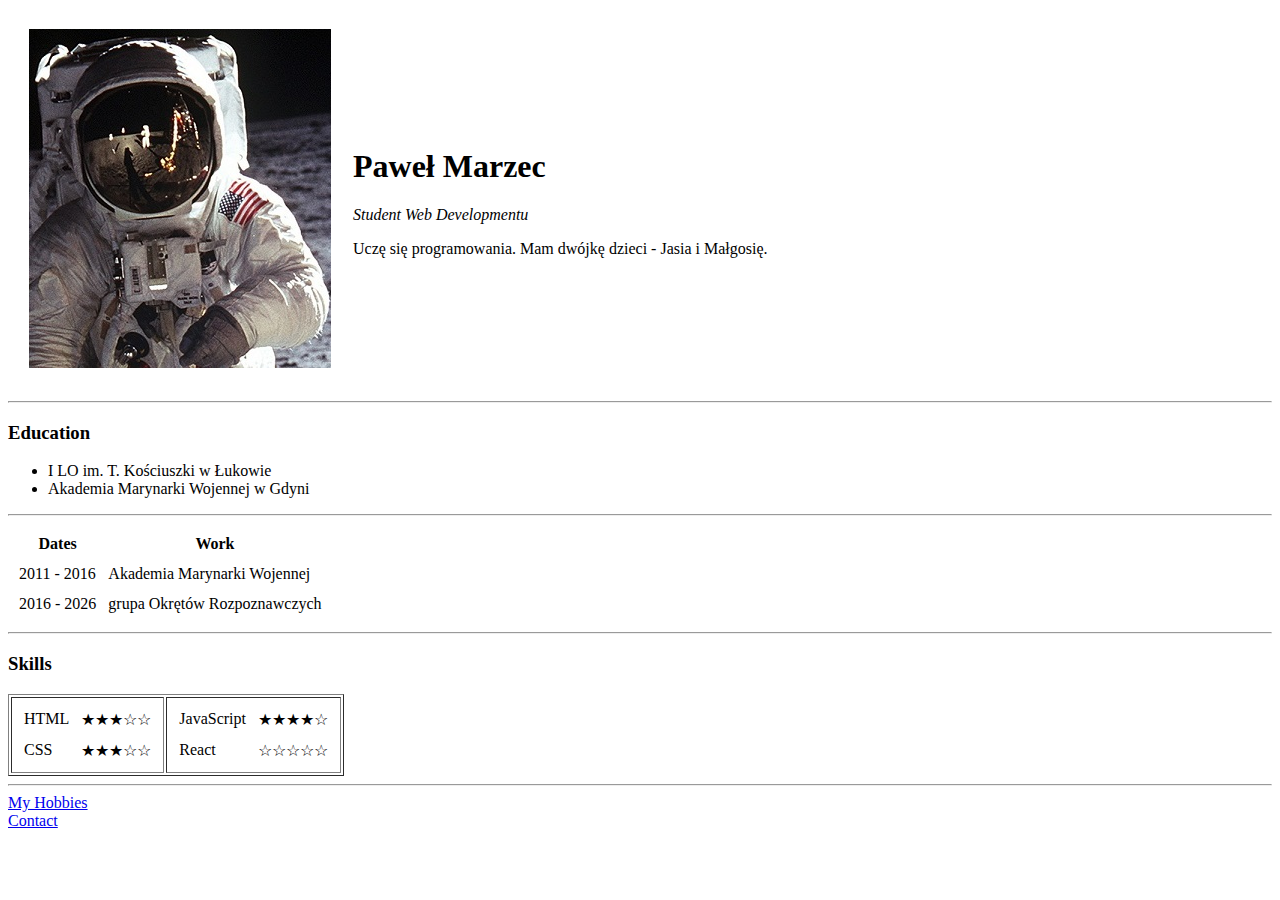
==== index.html @ c0af2081 "Add initial CV website files" ====
<!DOCTYPE html>
<html lang="pl" dir="ltr">
  <head>
    <meta charset="utf-8">
    <title>Pawel's Personal Site</title>
  </head>
  <body>
    <table cellspacing="20">
      <tr>
        <td><img src="images/astronaut.jpg" alt="Buzz Aldrin's photo on Moon"></td>
        <td><h1>Paweł Marzec</h1>
          <p><em>Student Web Developmentu</em></p>
          <p>Uczę się programowania. Mam dwójkę dzieci - Jasia i Małgosię.</p></td>
      </tr>
    </table>
    <hr>
    <h3>Education</h3>
    <Ul>
      <li>I LO im. T. Kościuszki w Łukowie</li>
      <li>Akademia Marynarki Wojennej w Gdyni</li>
    </Ul>
    <hr/>
    <table cellspacing="10">
      <thead>
        <tr>
          <th>Dates</th>
          <th>Work</th>
        </tr>
      </thead>
      <tbody>
        <tr>
          <td>2011 - 2016</td>
          <td>Akademia Marynarki Wojennej</td>
        </tr>
        <tr>
          <td>2016 - 2026</td>
          <td>grupa Okrętów Rozpoznawczych</td>
        </tr>
      </tbody>
    </table>
    <hr/>
    <h3>Skills</h3>
    <table border="1">
      <tr>
        <td>
          <table cellspacing="10">
            <tr>
              <td>HTML</td>
              <td>★★★☆☆</td>
            </tr>
            <tr>
              <td>CSS</td>
              <td>★★★☆☆</td>
            </tr>
          </table>
        </td>
        <td>
          <table cellspacing="10">
            <tr>
              <td>JavaScript</td>
              <td>★★★★☆</td>
            </tr>
            <tr>
            <td>React</td>
            <td>☆☆☆☆☆</td>
          </tr>
        </table>
        </td>
    </table>
    <hr/>
    <a href="myHobbies.html">My Hobbies</a> <br/>
    <a href="contact.html">Contact</a>

  </body>
</html>
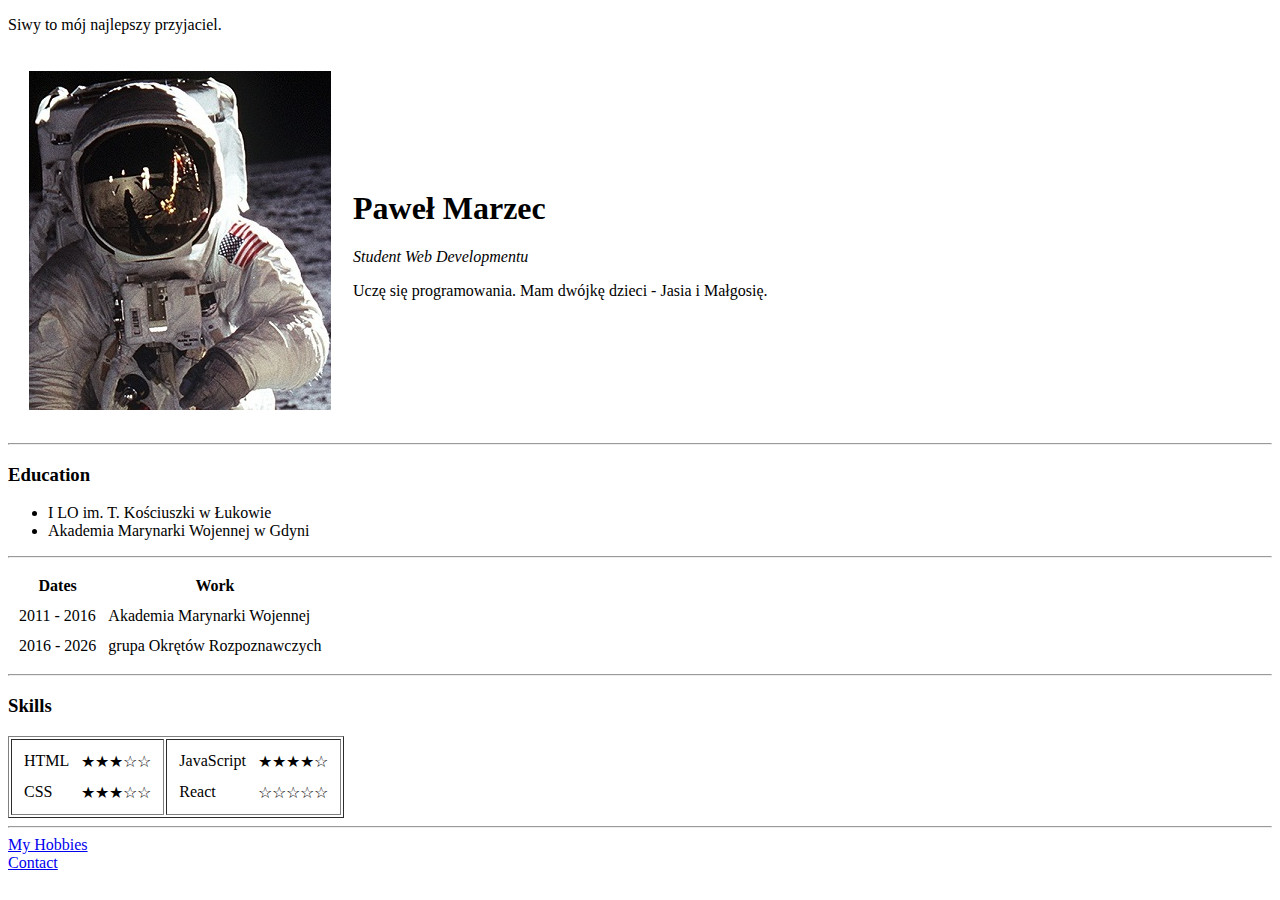
==== commit 17b9d4e5: "Add files via upload" ====
--- a/index.html
+++ b/index.html
@@ -11,6 +11,7 @@
         <td><h1>Paweł Marzec</h1>
           <p><em>Student Web Developmentu</em></p>
           <p>Uczę się programowania. Mam dwójkę dzieci - Jasia i Małgosię.</p></td>
+          <p>Siwy to mój najlepszy przyjaciel.</p>
       </tr>
     </table>
     <hr>
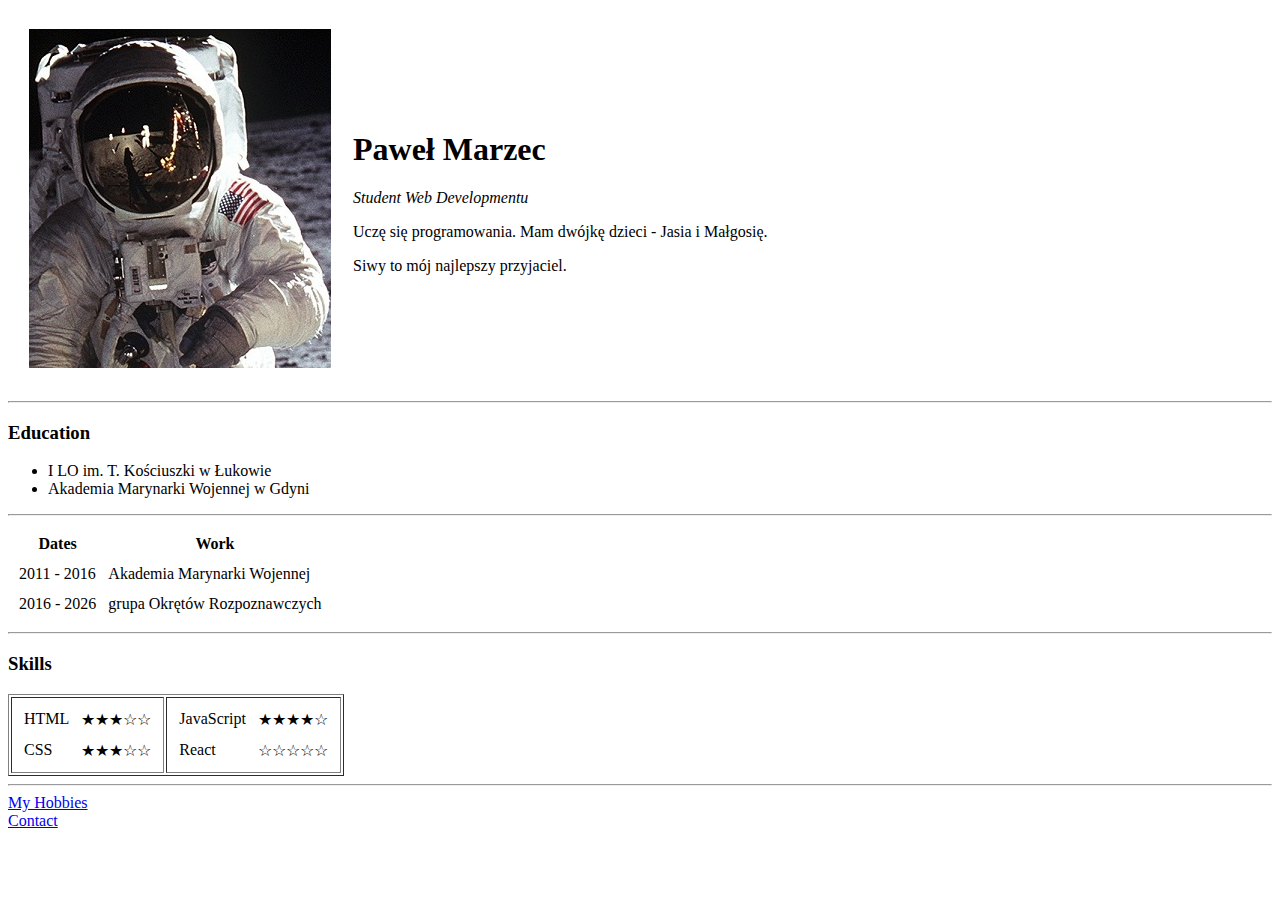
==== commit b056f19e: "Add files via upload" ====
--- a/index.html
+++ b/index.html
@@ -10,8 +10,8 @@
         <td><img src="images/astronaut.jpg" alt="Buzz Aldrin's photo on Moon"></td>
         <td><h1>Paweł Marzec</h1>
           <p><em>Student Web Developmentu</em></p>
-          <p>Uczę się programowania. Mam dwójkę dzieci - Jasia i Małgosię.</p></td>
-          <p>Siwy to mój najlepszy przyjaciel.</p>
+          <p>Uczę się programowania. Mam dwójkę dzieci - Jasia i Małgosię.</p>
+          <p>Siwy to mój najlepszy przyjaciel.</p></td>
       </tr>
     </table>
     <hr>
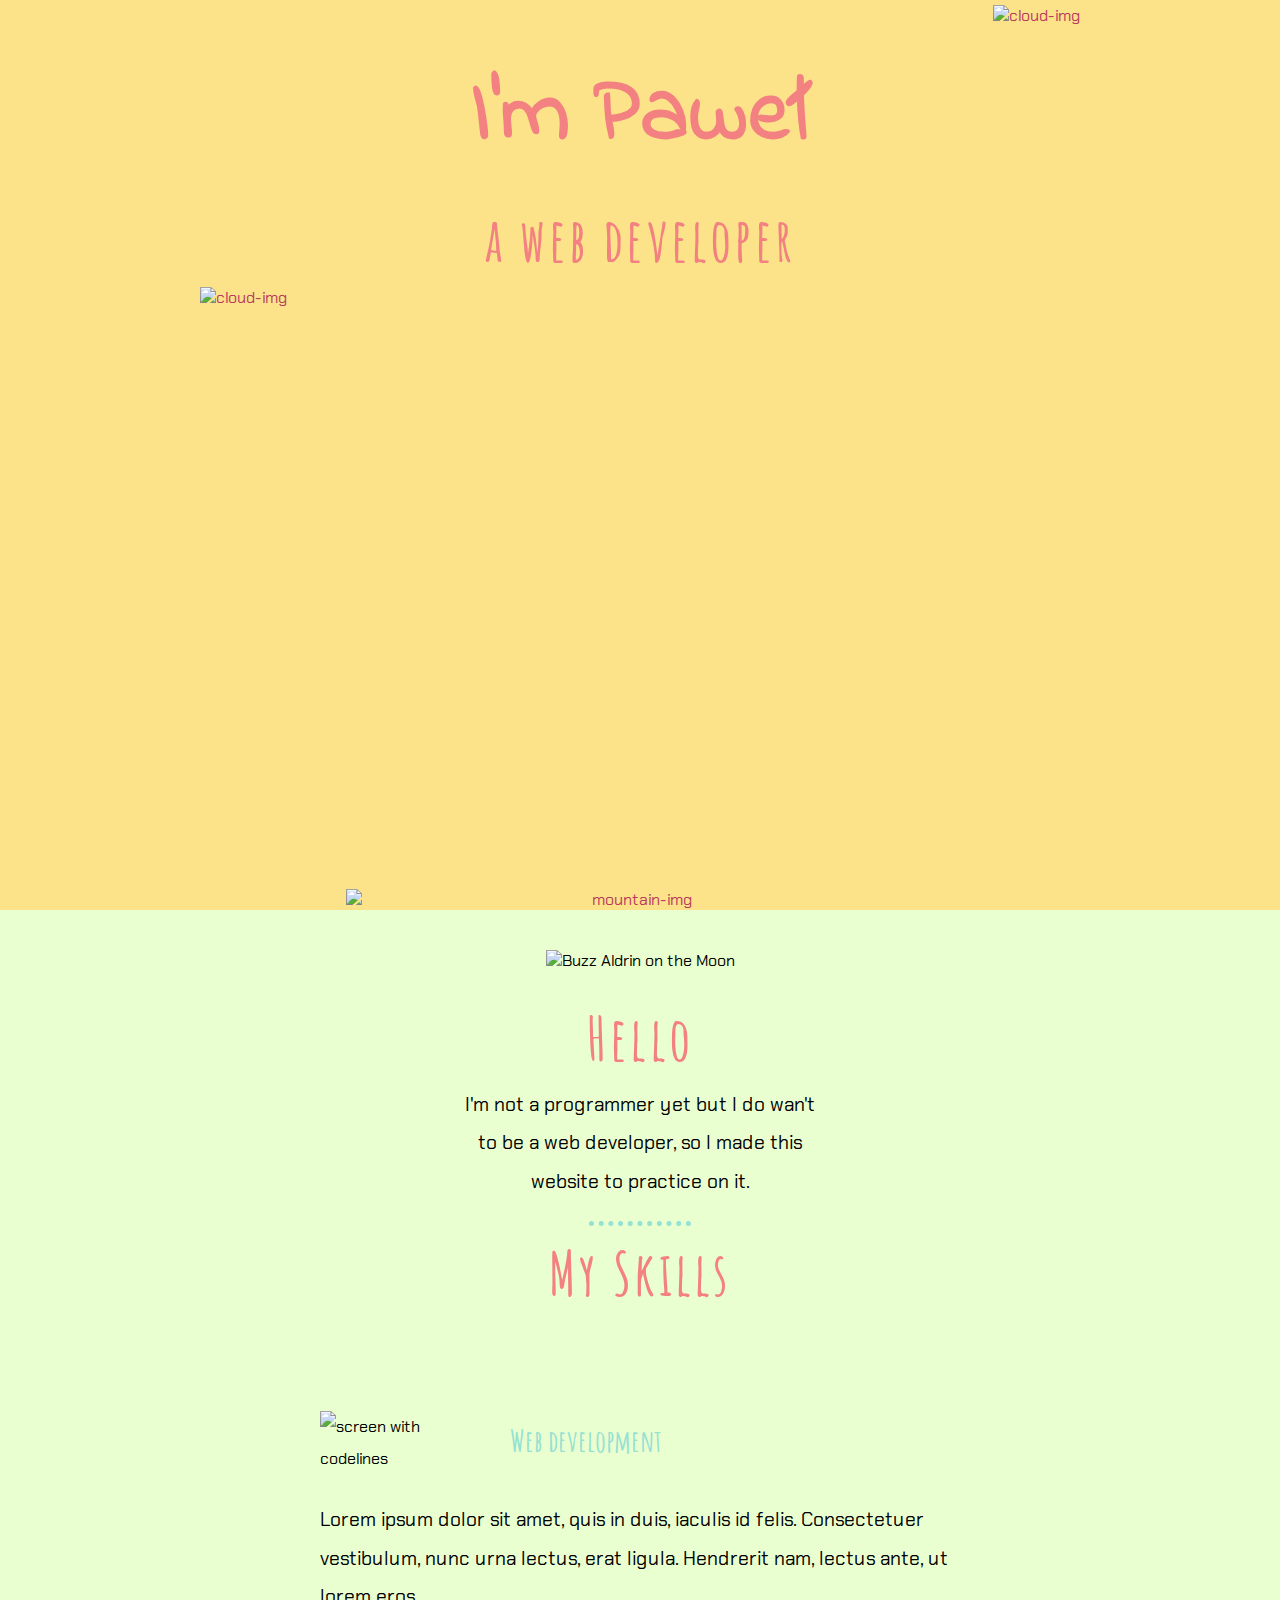
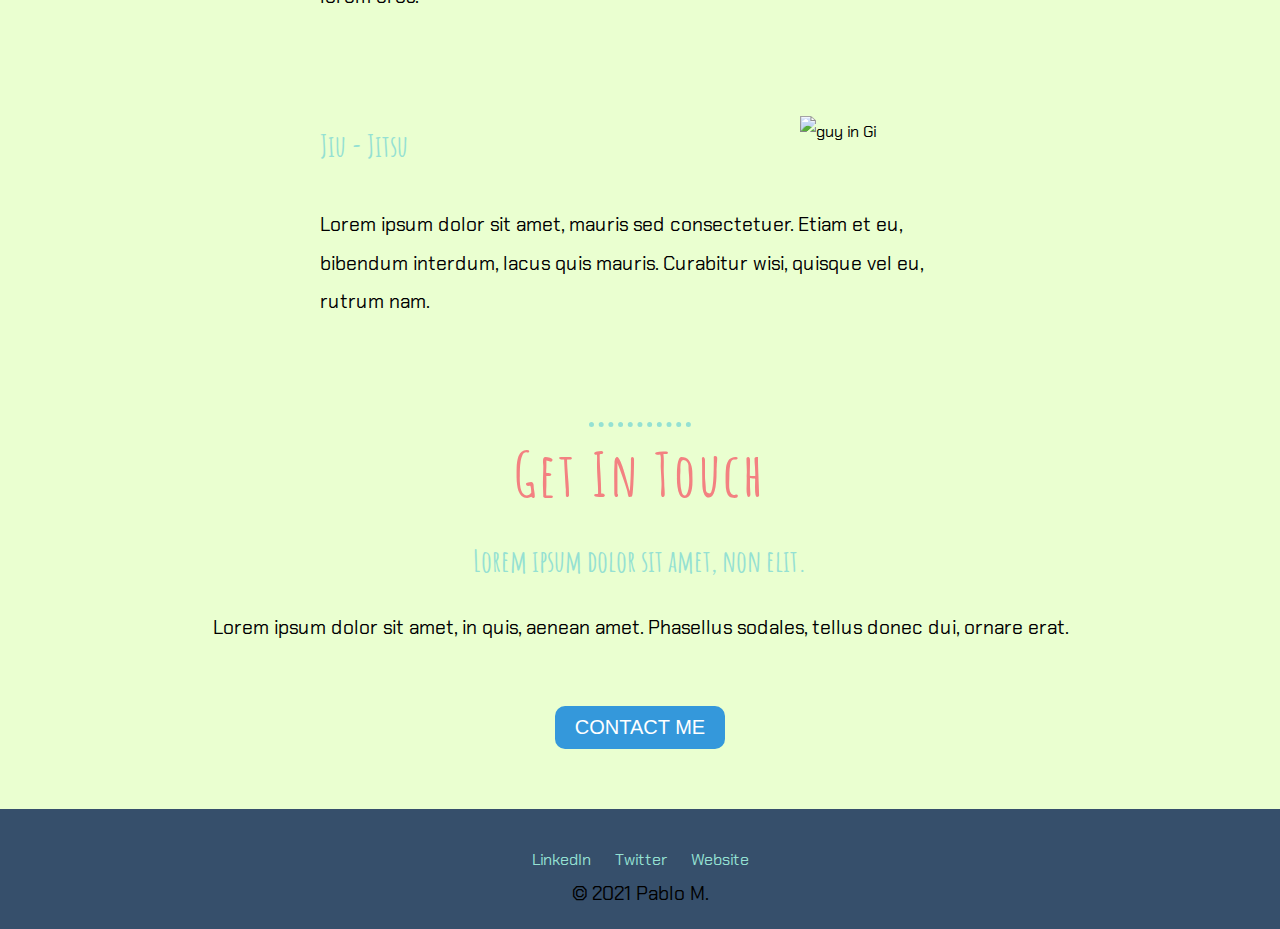
==== commit 7ba90bb0: "Add files via upload" ====
--- a/index.html
+++ b/index.html
@@ -1,76 +1,62 @@
 <!DOCTYPE html>
-<html lang="pl" dir="ltr">
-  <head>
-    <meta charset="utf-8">
-    <title>Pawel's Personal Site</title>
-  </head>
-  <body>
-    <table cellspacing="20">
-      <tr>
-        <td><img src="images/astronaut.jpg" alt="Buzz Aldrin's photo on Moon"></td>
-        <td><h1>Paweł Marzec</h1>
-          <p><em>Student Web Developmentu</em></p>
-          <p>Uczę się programowania. Mam dwójkę dzieci - Jasia i Małgosię.</p>
-          <p>Siwy to mój najlepszy przyjaciel.</p></td>
-      </tr>
-    </table>
-    <hr>
-    <h3>Education</h3>
-    <Ul>
-      <li>I LO im. T. Kościuszki w Łukowie</li>
-      <li>Akademia Marynarki Wojennej w Gdyni</li>
-    </Ul>
-    <hr/>
-    <table cellspacing="10">
-      <thead>
-        <tr>
-          <th>Dates</th>
-          <th>Work</th>
-        </tr>
-      </thead>
-      <tbody>
-        <tr>
-          <td>2011 - 2016</td>
-          <td>Akademia Marynarki Wojennej</td>
-        </tr>
-        <tr>
-          <td>2016 - 2026</td>
-          <td>grupa Okrętów Rozpoznawczych</td>
-        </tr>
-      </tbody>
-    </table>
-    <hr/>
-    <h3>Skills</h3>
-    <table border="1">
-      <tr>
-        <td>
-          <table cellspacing="10">
-            <tr>
-              <td>HTML</td>
-              <td>★★★☆☆</td>
-            </tr>
-            <tr>
-              <td>CSS</td>
-              <td>★★★☆☆</td>
-            </tr>
-          </table>
-        </td>
-        <td>
-          <table cellspacing="10">
-            <tr>
-              <td>JavaScript</td>
-              <td>★★★★☆</td>
-            </tr>
-            <tr>
-            <td>React</td>
-            <td>☆☆☆☆☆</td>
-          </tr>
-        </table>
-        </td>
-    </table>
-    <hr/>
-    <a href="myHobbies.html">My Hobbies</a> <br/>
-    <a href="contact.html">Contact</a>
+<html lang="pl">
+<head>
+  <meta charset="UTF-8">
+  <meta name="viewport" content="width=device-width, initial-scale=1.0">
+  <meta http-equiv="X-UA-Compatible" content="ie=edge">
+  <title>Paweł Marzec</title>
+  <link rel="stylesheet" href="css/styles.css">
+  <link rel="icon" href="favicon.ico">
+<link href="https://fonts.googleapis.com/css2?family=Amatic+SC&family=Chakra+Petch:wght@300&family=Indie+Flower&display=swap" rel="stylesheet">
+</head>
 
-  </body>
+
+<body>
+
+<div class="top-container">
+  <img class="top-cloud" src="images/cloud.png" alt="cloud-img">
+  <h1>I'm Paweł</h1>
+  <h2 class="subtitle">a web developer</h2>
+  <img class="bottom-cloud" src="images/cloud.png" alt="cloud-img">
+  <img class="mountain" src="images/mountain.png" alt="mountain-img">
+</div>
+
+<div class="middle-container">
+  <div class="profile">
+    <img class="profile" src="images/astronaut.png" alt="Buzz Aldrin on the Moon">
+    <h2>Hello</h2>
+    <p class="intro">I'm not a programmer yet but I do wan't to be a web developer, so I made this website to practice on it. </p>
+  </div>
+  <hr>
+  <div class="skills">
+    <h2>My Skills</h2>
+    <div class="skill-row">
+      <img class="coding-img" src="https://image.flaticon.com/icons/png/512/1006/1006363.png" alt="screen with codelines">
+      <h3>Web development</h3>
+      <p>Lorem ipsum dolor sit amet, quis in duis, iaculis id felis. Consectetuer vestibulum, nunc urna lectus, erat ligula. Hendrerit nam, lectus ante, ut lorem eros.</p>
+    </div>
+    <div class="skill-row">
+      <img class="jiuJitsu-img" src="https://image.flaticon.com/icons/png/512/2621/2621691.png" alt="guy in Gi">
+      <h3>Jiu - Jitsu</h3>
+      <p>Lorem ipsum dolor sit amet, mauris sed consectetuer. Etiam et eu, bibendum interdum, lacus quis mauris. Curabitur wisi, quisque vel eu, rutrum nam.</p>
+    </div>
+  </div>
+  <hr>
+  <div class="contact-me">
+    <h2>Get In Touch</h2>
+    <h3>Lorem ipsum dolor sit amet, non elit.</h3>
+    <p>Lorem ipsum dolor sit amet, in quis, aenean amet. Phasellus sodales, tellus donec dui, ornare erat.</p>
+    <a class="btn" href="mailto:name@email.com">CONTACT ME</a>
+  </div>
+</div>
+
+
+<div class="bottom-container">
+  <a class="footer-link" href="https://www.linkedin.com/">LinkedIn</a>
+  <a class="footer-link" href="https://twitter.com/">Twitter</a>
+  <a class="footer-link" href="https://www.appbrewery.co/">Website</a>
+  <p>© 2021 Pablo M.</p>
+</div>
+
+</body>
 </html>
--- a/css/styles.css
+++ b/css/styles.css
@@ -0,0 +1,135 @@
+body {
+  background-color: #EAFFD0;
+  font-family: 'Chakra Petch', sans-serif;
+  margin: 0;
+  text-align: center;
+}
+
+.top-container {
+  background-color: #FCE38A;
+  color: #B83B5E;
+  padding: 5px;
+  position: relative;
+  height: 100vh;
+}
+
+h1 {
+  color: #F38181;
+  font-family: 'Indie Flower', cursive;
+  font-size: 5.652rem;
+  margin: 20px;
+  padding-top: 25px;
+}
+
+h2 {
+  color: #F38181;
+  font-family: 'Amatic SC', cursive;
+  font-size: 3.7rem;
+  margin: 10px;
+  letter-spacing: .2rem;
+}
+h2 .subtitile {
+  font-weight: normal;
+  line-height: 2;
+  margin: 0;
+}
+
+p {
+  display: block;
+  line-height: 2;
+  font-size: 1.2rem;
+}
+
+.intro {
+  width: 30%;
+  margin: auto;
+}
+
+h3 {
+  color: #95E1D3;
+  font-family: 'Amatic SC', cursive;
+  font-size: 30px;
+}
+
+hr{
+
+  color: #95E1D3;
+  width: 8%;
+  border-style: none;
+  border-top: dotted 5px;
+}
+
+a {
+  color: #95E1D3;
+}
+
+.top-cloud {
+  position: absolute;
+  right: 200px;
+}
+
+.bottom-cloud {
+  position: absolute;
+  left: 200px;
+}
+
+.mountain {
+  position: absolute;
+  width: 45vw;
+  bottom: 0;
+  left: 50%;
+  margin-left: -294px;
+}
+
+.profile {
+  margin: 20px;
+}
+
+div .skill-row {
+  width: 50%;
+  margin: 100px auto 100px auto;
+  text-align: left;
+  line-height: 2;
+}
+
+.skill-row img {
+  width: 25%;
+}
+
+.coding-img {
+  float: left;
+  margin-right: 30px;
+}
+
+.jiuJitsu-img {
+  float: right;
+  margin-left: 30px;
+}
+.btn {
+  display: inline-block;
+  background: #3498db;
+ border-radius: 10px;
+ font-family: Arial;
+ color: #ffffff;
+ font-size: 20px;
+ padding: 10px 20px 10px 20px;
+ text-decoration: none;
+ margin:40px auto;
+}
+
+.bottom-container {
+  background-color: #364F6B;
+  height: 80px;
+  margin-top: 20px;
+  padding-top: 40px;
+  width: 100%;
+}
+
+.bottom-container p {
+  margin: 5px auto;
+}
+
+.footer-link {
+  margin: 10px;
+  text-decoration: none;
+}
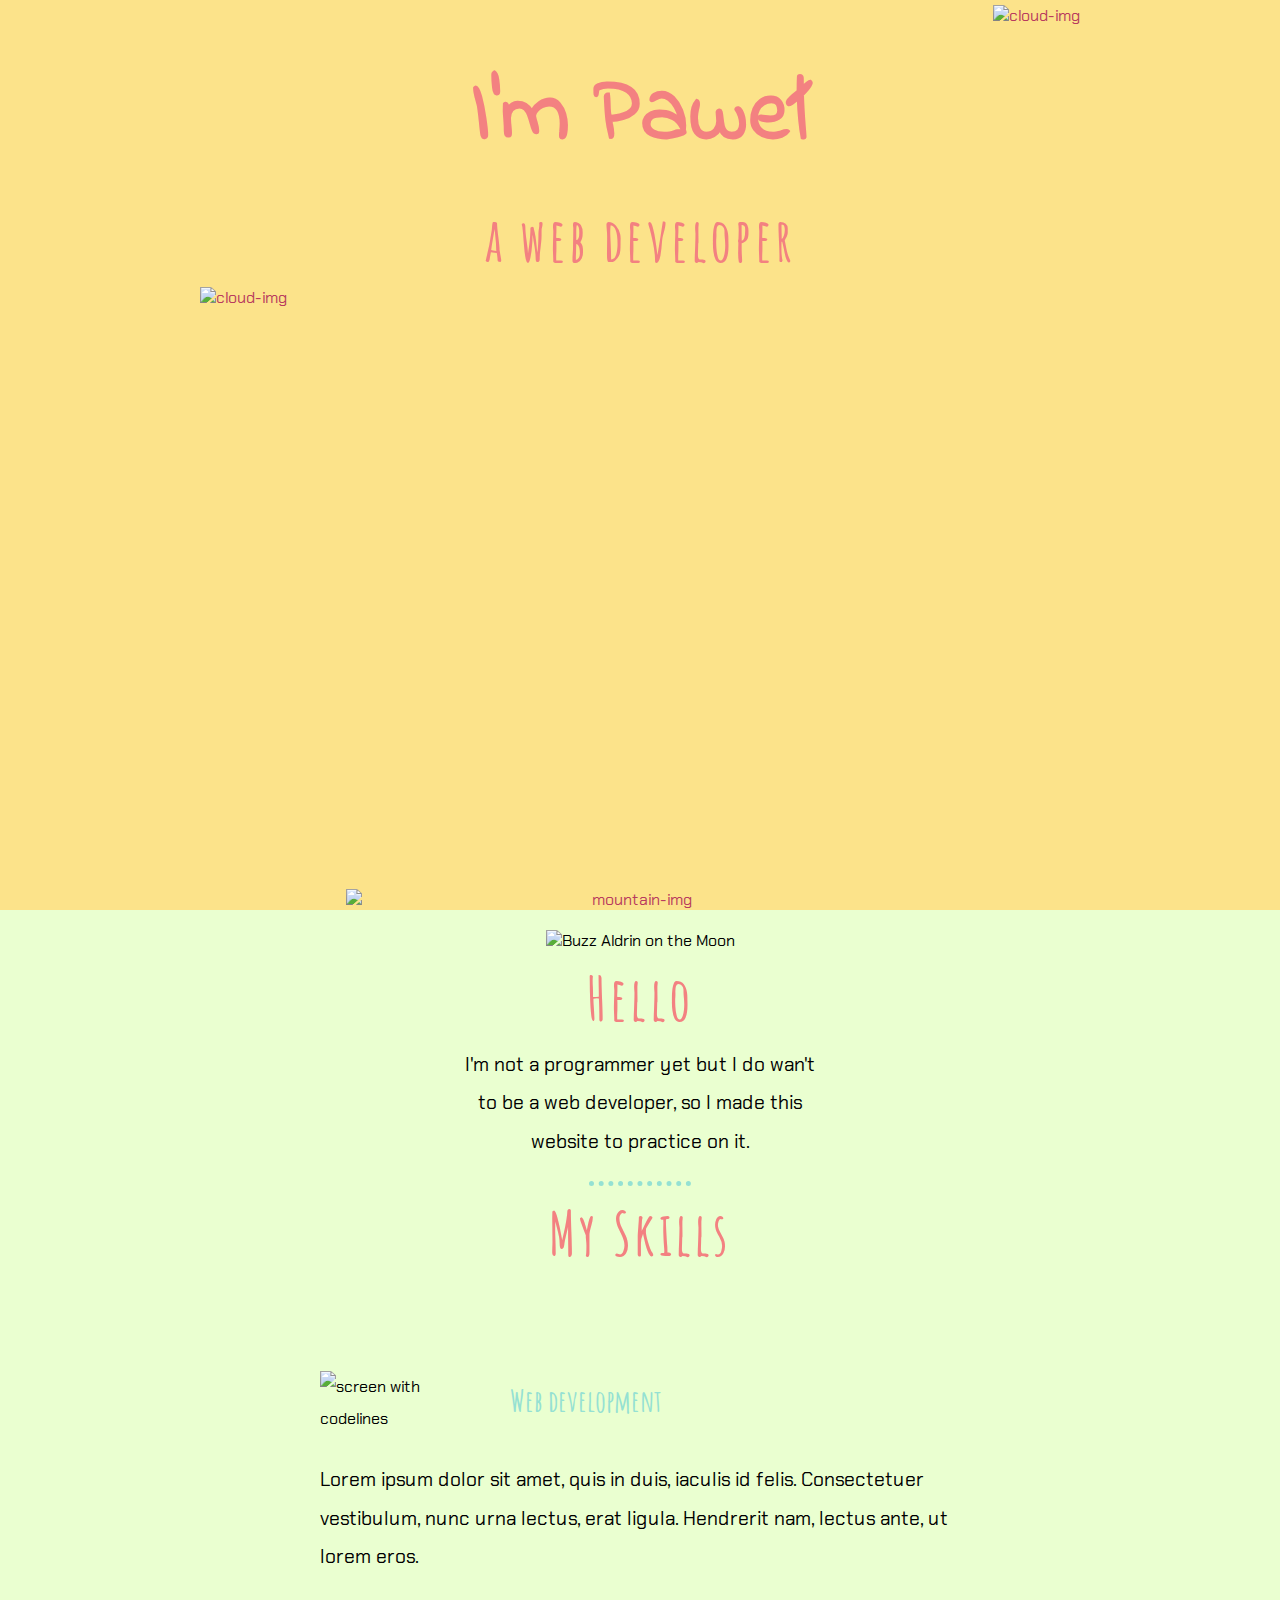
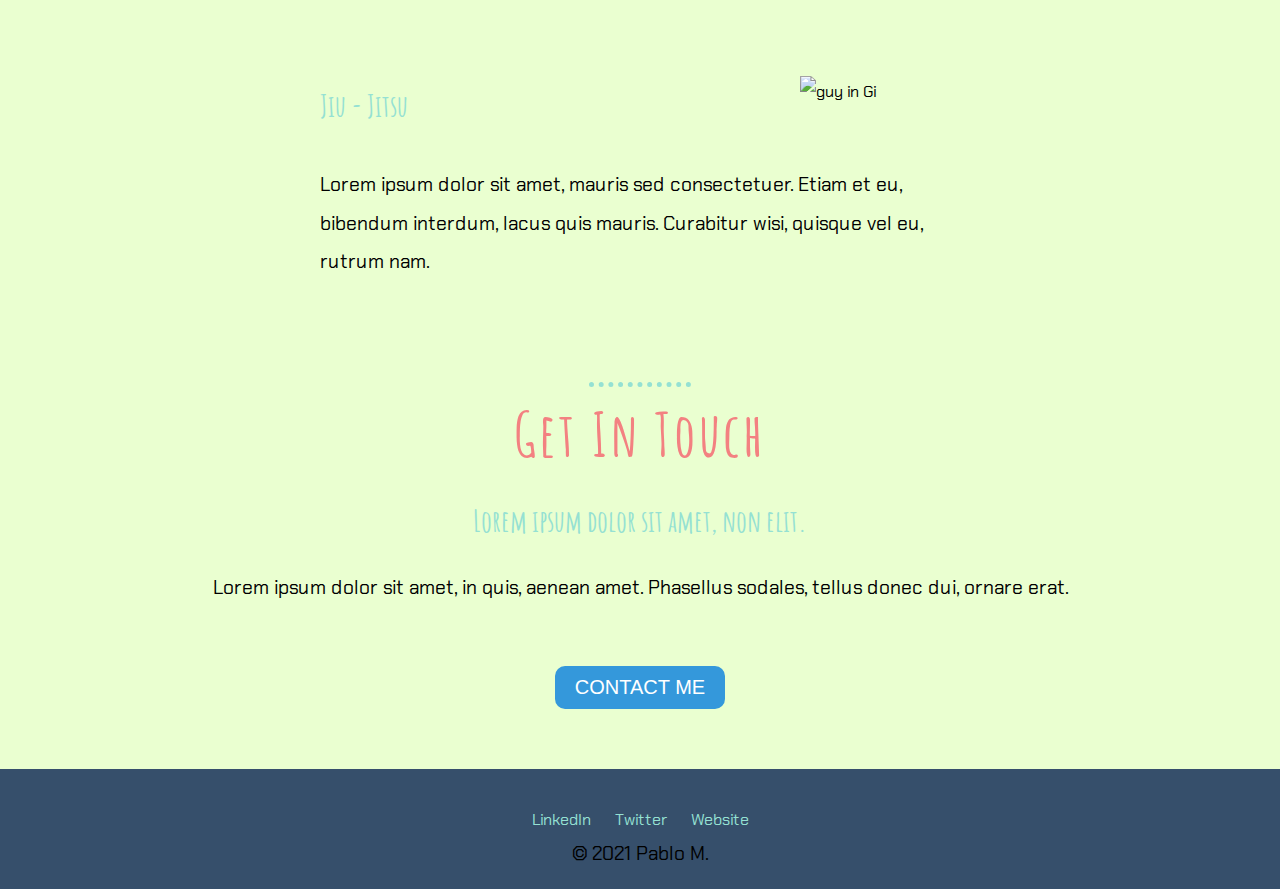
==== commit a889f529: "Add files via upload" ====
--- a/index.html
+++ b/index.html
@@ -23,7 +23,7 @@
 
 <div class="middle-container">
   <div class="profile">
-    <img class="profile" src="images/astronaut.png" alt="Buzz Aldrin on the Moon">
+    <img class="profile-img" src="images/astronaut.png" alt="Buzz Aldrin on the Moon">
     <h2>Hello</h2>
     <p class="intro">I'm not a programmer yet but I do wan't to be a web developer, so I made this website to practice on it. </p>
   </div>
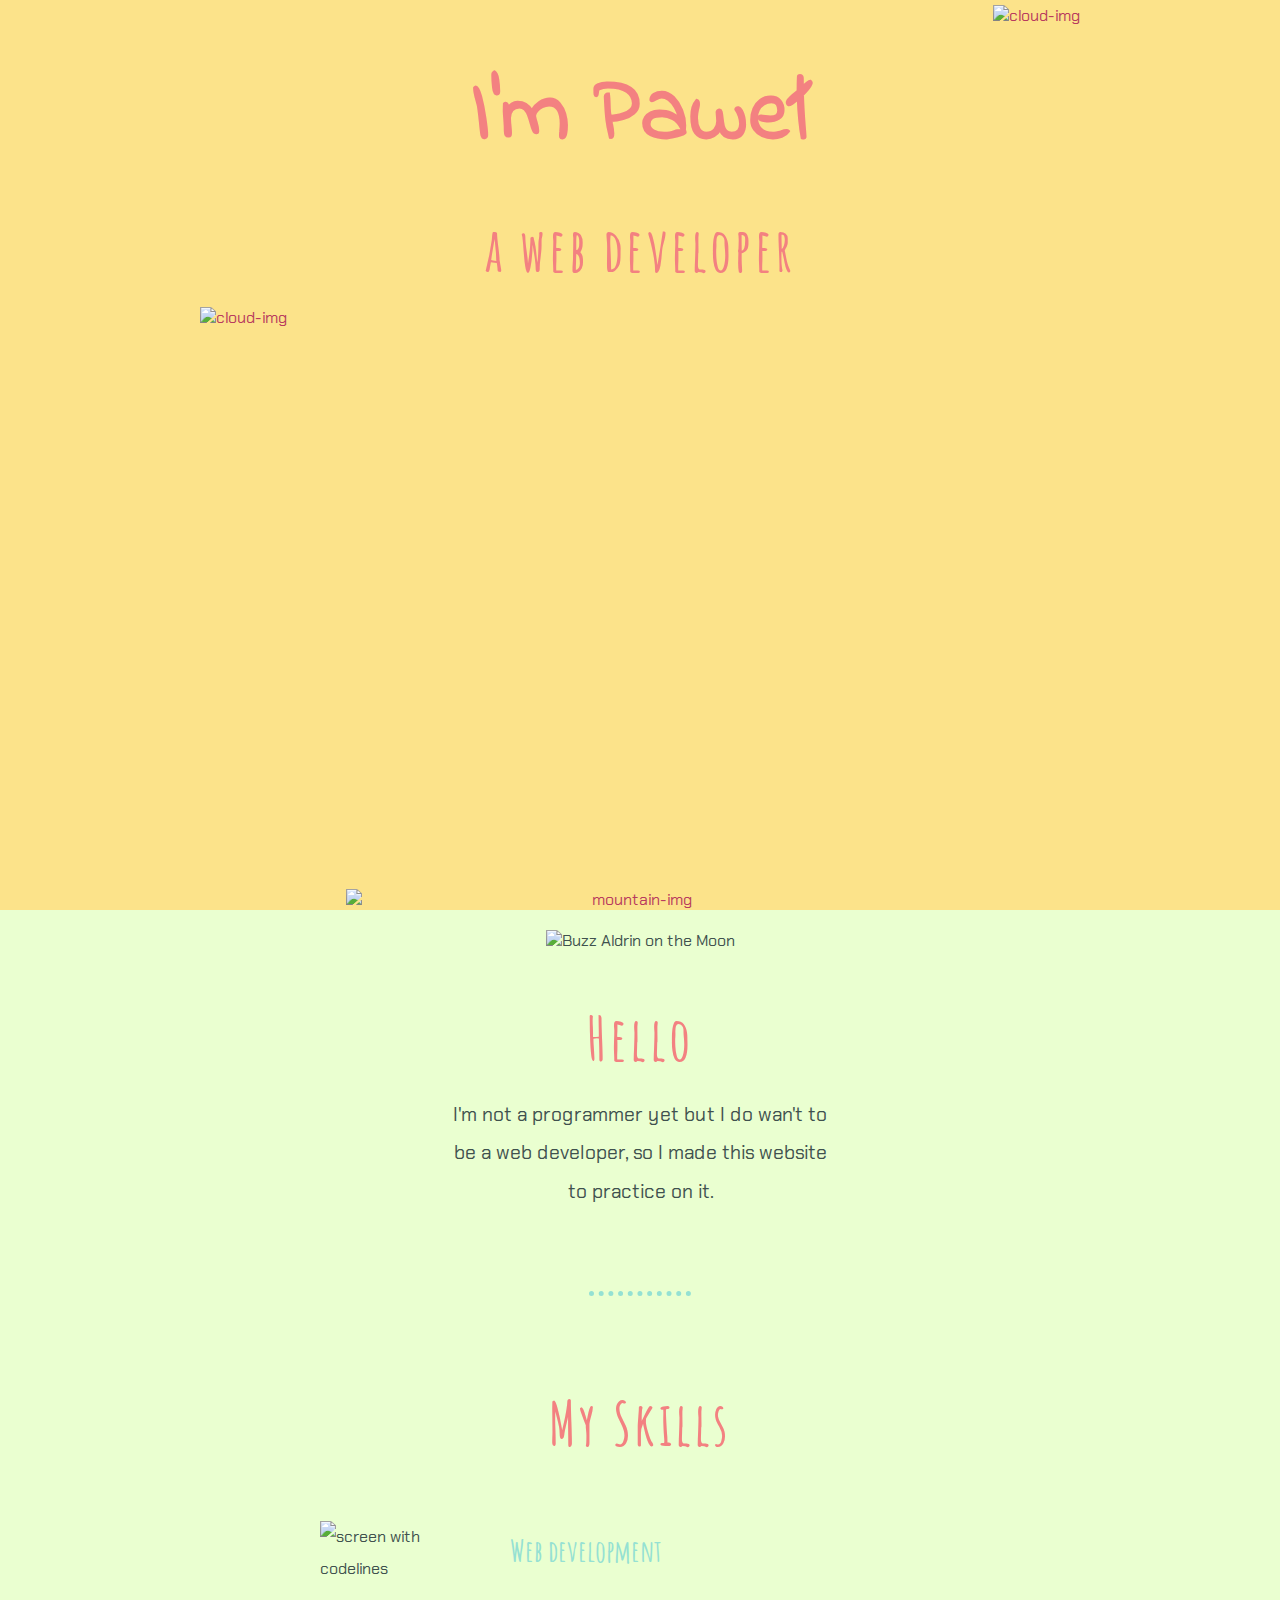
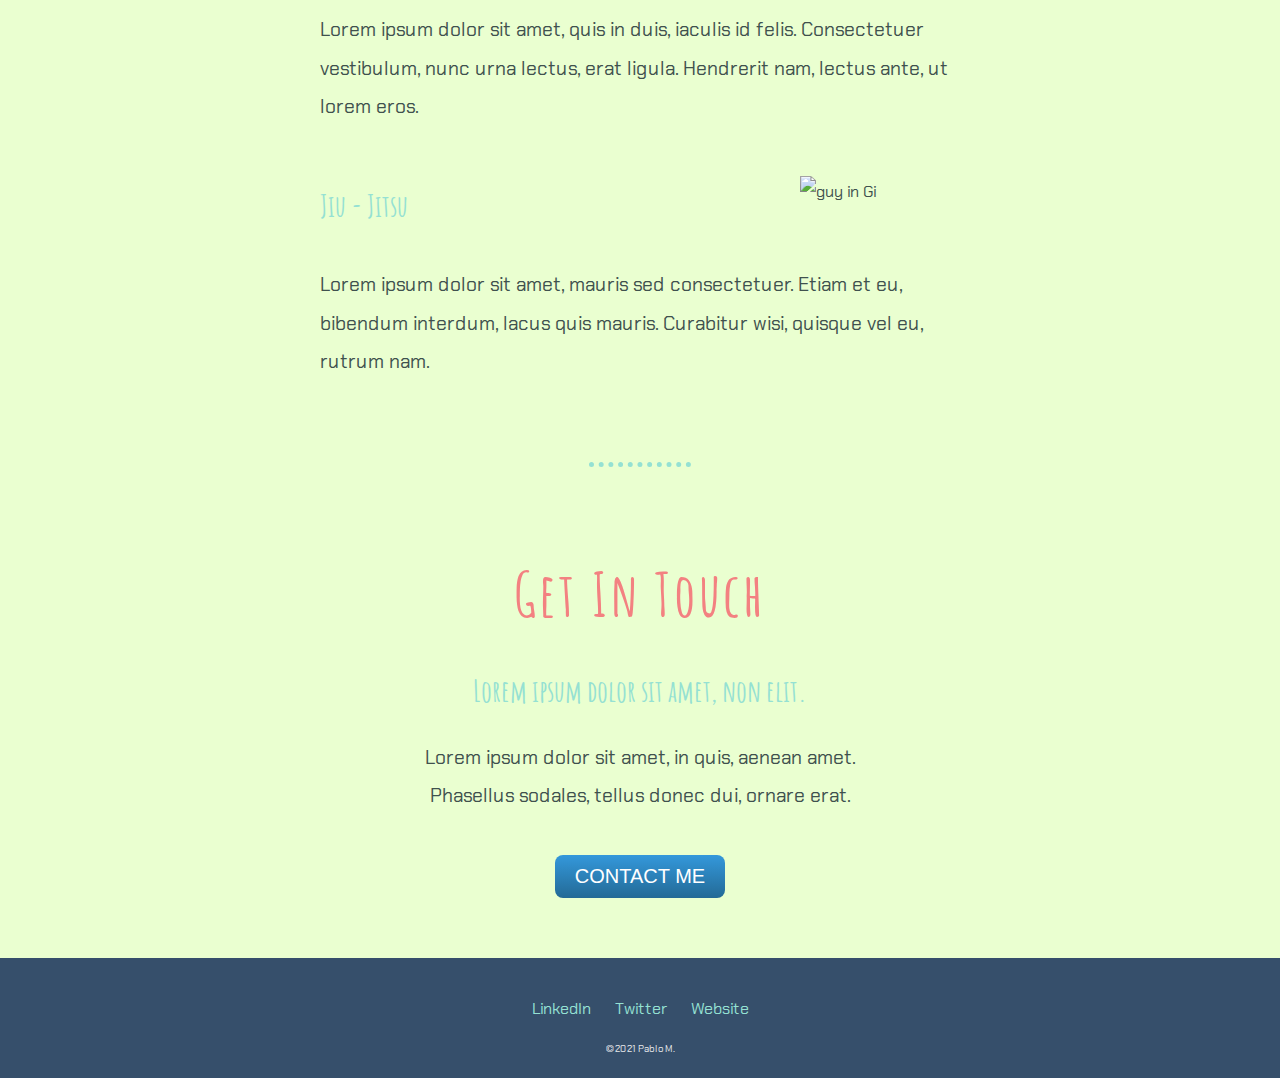
==== commit 9a69de2d: "Update index.html" ====
--- a/index.html
+++ b/index.html
@@ -23,7 +23,7 @@
 
 <div class="middle-container">
   <div class="profile">
-    <img class="profile-img" src="images/astronaut.png" alt="Buzz Aldrin on the Moon">
+    <img class="profile" src="images/astronaut.png" alt="Buzz Aldrin on the Moon">
     <h2>Hello</h2>
     <p class="intro">I'm not a programmer yet but I do wan't to be a web developer, so I made this website to practice on it. </p>
   </div>
--- a/css/styles.css
+++ b/css/styles.css
@@ -3,6 +3,7 @@
   font-family: 'Chakra Petch', sans-serif;
   margin: 0;
   text-align: center;
+  color: #40514E
 }
 
 .top-container {
@@ -25,7 +26,8 @@
   color: #F38181;
   font-family: 'Amatic SC', cursive;
   font-size: 3.7rem;
-  margin: 10px;
+  margin: 10px auto;
+  padding: 10px;
   letter-spacing: .2rem;
 }
 h2 .subtitile {
@@ -57,6 +59,7 @@
   width: 8%;
   border-style: none;
   border-top: dotted 5px;
+  margin: 80px auto;
 }
 
 a {
@@ -81,13 +84,17 @@
   margin-left: -294px;
 }
 
+.profile-img {
+  margin: 20px auto 10px auto;
+}
+
 .profile {
-  margin: 20px;
+  margin: 10px auto 30px auto;
 }
 
 div .skill-row {
   width: 50%;
-  margin: 100px auto 100px auto;
+  margin: 50px auto 50px auto;
   text-align: left;
   line-height: 2;
 }
@@ -105,16 +112,39 @@
   float: right;
   margin-left: 30px;
 }
+
+.contact-me p {
+  width: 40%;
+  margin: auto;
+}
 .btn {
   display: inline-block;
   background: #3498db;
- border-radius: 10px;
- font-family: Arial;
- color: #ffffff;
- font-size: 20px;
- padding: 10px 20px 10px 20px;
- text-decoration: none;
+background-image: -webkit-linear-gradient(top, #3498db, #236a96);
+background-image: -moz-linear-gradient(top, #3498db, #236a96);
+background-image: -ms-linear-gradient(top, #3498db, #236a96);
+background-image: -o-linear-gradient(top, #3498db, #236a96);
+background-image: linear-gradient(to bottom, #3498db, #236a96);
+-webkit-border-radius: 8;
+-moz-border-radius: 8;
+border-radius: 8px;
+font-family: Arial;
+color: #ffffff;
+font-size: 20px;
+padding: 10px 20px 10px 20px;
+text-decoration: none;
  margin:40px auto;
+}
+
+.btn:hover {
+background: #3cb0fd;
+background-image: -webkit-linear-gradient(top, #3cb0fd, #3498db);
+background-image: -moz-linear-gradient(top, #3cb0fd, #3498db);
+background-image: -ms-linear-gradient(top, #3cb0fd, #3498db);
+background-image: -o-linear-gradient(top, #3cb0fd, #3498db);
+background-image: linear-gradient(to bottom, #3cb0fd, #3498db);
+text-decoration: none;
+
 }
 
 .bottom-container {
@@ -126,7 +156,9 @@
 }
 
 .bottom-container p {
-  margin: 5px auto;
+  color: #e8eaec;
+  font-size: 0.6rem;
+  margin: 20px auto;
 }
 
 .footer-link {
